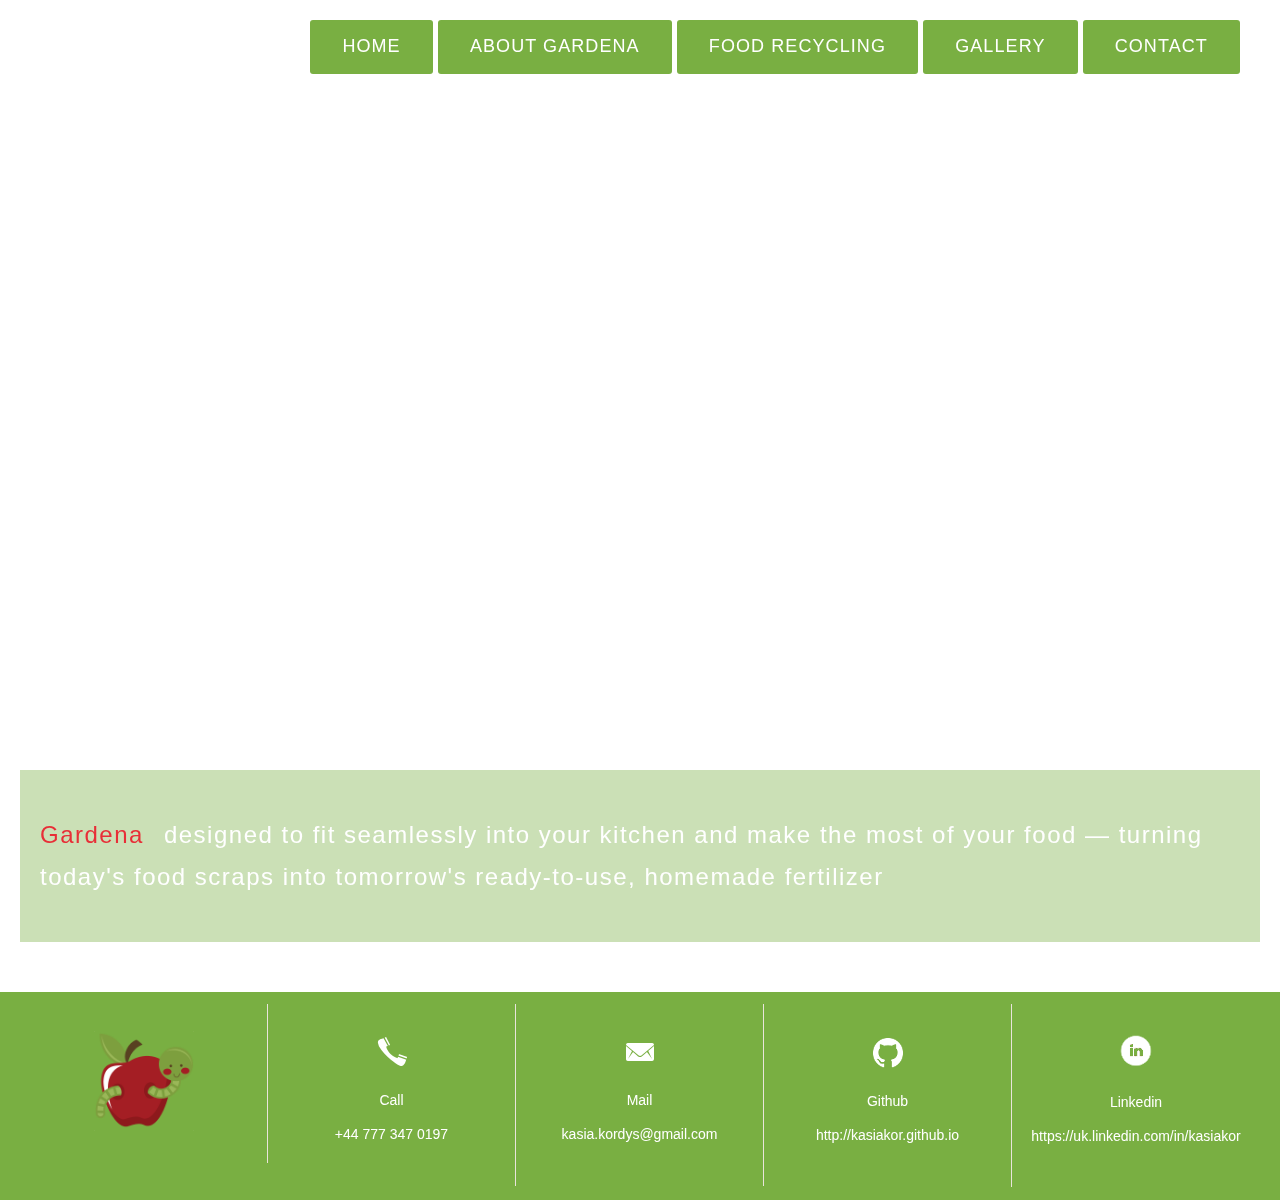
==== index.html @ b81c9dae "Add project files" ====
<!DOCTYPE html>
<html lang="en">
<head>
	<meta charset="utf-8">
	<meta name="viewport" content="width=device-width, initial-scale=1, minimum-scale=1">
	<title>Food recycling</title>
	<link rel=stylesheet href="css/style.css">
</head>
	
<body>
	<header id="header" role="banner">
		<a href="/" class="header__logo"></a>
			<div class="global-nav-container fallback-img">
				<nav role="navigation" class="global-nav nav">
					<ul class="nav__list">
						<li class="current-item" role="presentation">
						<a class="border" href="index.html">Home</a>
						</li>
						<li role="presentation">
						<a class="border" href="about.html">About Gardena</a>
						</li>
						<li role="presentation">
						<a class="border" href="recycling.html">Food recycling</a>
						</li>
						<li role="presentation">
						<a class="border" href="gallery.html">Gallery</a>
						</li>
						<li role="presentation">
						<a class="border" href="#contact">Contact</a>
						</li>
					</ul>
				</nav>
				<div class="video-container">
					<video autoplay loop id="bg-video">
						<source src="video/homemade-fertilizer.mp4" type="video/mp4">
						<source src="video/elephants-video.webm" type="video/webm">
						<source src="video/elephants-video.ogg" type="video/ogg">
						Your browser does not support the video tag.
					</video>
				</div>
			</div>
	</header>
	<main id="content" role="main">
		<section>
			<div class="intro page-container">
				<p><strong>Gardena</strong>designed to fit seamlessly into your kitchen and make the most of your food — turning today's food scraps into tomorrow's ready-to-use, homemade fertilizer</p>
			</div>
		</section>
	</main>
	<footer id="contact">
		<div class="outer page-container">
			<div class="wrap">
				<div class="sub">
				<img id="logo" src="img/worm-logo.png">
				</div>
				<div class="sub">
				<img id="mobile-icon" src="img/mobile-icon.png">
				<p>Call</p>
				<p>+44 777 347 0197</p>
				</div>
				<div class="sub">
				<img id="email-icon" src="img/email-icon.png">
				<p>Mail</p>
				<p>kasia.kordys@gmail.com</p>
				</div>
				<div class="sub">
				<img id="github-icon" src="img/github-icon.png">
				<p>Github</p>
				<p><a href="http://kasiakor.github.io">http://kasiakor.github.io</a></p>
				</div>
				<div class="sub">
				<img id="linkedin-icon" src="img/linkedin-icon-white.png">
				<p>Linkedin</p>
				<p><a href="https://uk.linkedin.com/in/kasiakor">https://uk.linkedin.com/in/kasiakor</a></p>
				</div>
			</div>
		</div>
	</footer>
</body>
</html>
---- css/style.css ----
@font-face {
	font-family: 'Geomanist';
	src: url('fonts/Geomanist-Light.ttf');
	src: format('truetype');
}

body {
font-family: 'Geomanist', Helvetica, sans-serif;
font-size: 18px;
line-height: 1.44444;
height: 100%;
width: 100%;
margin: 0;
padding: 0;
background-color: #fff;
color: #3e3e3e;

}

/*.........navigation...........*/


ul.nav__list {
    list-style-type: none;
    margin-right: 20px;
    padding: 20px;
    overflow: hidden;
    text-align: right;
    margin-top: 0;
    
   
}

ul.nav__list li {
    display: inline-block;
    background-color: #79af42;
    border-radius: 3px;

}

ul.nav__list li a {
    display: block;
    color: #fff;
    text-align: center;
    padding: 14px 16px;
    text-decoration: none;
    font-size: 18px;
    letter-spacing: .06em;
    text-transform: uppercase;
    border-radius: 5px;

}

.border {
    position: relative;
}


ul.nav__list li a::before,
ul.nav__list li a::after {
    display: inline-block;
    opacity: 0;
    -webkit-transition: -webkit-transform 0.3s, opacity 0.2s;
    -moz-transition: -moz-transform 0.3s, opacity 0.2s;
    transition: transform 0.3s, opacity 0.2s;
}

ul.nav__list li a::before {
    margin-right: 10px;
    content: '[';
    -webkit-transform: translateX(20px);
    -moz-transform: translateX(20px);
    transform: translateX(20px);
}

ul.nav__list li a::after {
    margin-left: 10px;
    content: ']';
    -webkit-transform: translateX(-20px);
    -moz-transform: translateX(-20px);
    transform: translateX(-20px);
}

ul.nav__list li a:hover::before,
ul.nav__list li a:hover::after,
ul.nav__list li a:focus::before,
ul.nav__list li a:focus::after {
    opacity: 1;
    -webkit-transform: translateX(0px);
    -moz-transform: translateX(0px);
    transform: translateX(0px);
}

.global-nav-container {
    margin: auto;
    background-position: center;
    background-repeat: no-repeat;
    background-size: cover;

}


/*.......................toggle........................*/

.toggle-nav {
    display:none;
}


/*.......................about........................*/

.about-img {
    background-color: black;
    height: 80vh; 
     background-image: url("../img/gardena.jpg");
    background-size: cover;
}

.about > p {
    line-height: 1.75;
    letter-spacing: 1.5px;
    padding: 40px 0;
   
}

.about > p strong {
    color: #e82e37;

}

/*.......................recycling........................*/

section.banner {
    padding-top: 0;
}

.drecycling-banner img {
    display: block;
    margin: 0 auto;
    width: 100%;
    height: 200px; 
}

ul.facts {
    line-height: 2em;
    list-style-type: square;
    color: green;
}

ul.facts p {
    color: #3e3e3e;
}


ul.facts.middle  {
   display: inline-block;
} 


h1.rec-head, h1.rec-head-spin {
    font-family: 'Oregano', cursive;
    color: #79af42;
    font-size: 35px;
    text-align: center;
    padding-bottom: 40px;
    letter-spacing: 1px;
}

h1.rec-head span {
    color: #e82e37;
}

.spin {
    position: relative;
    text-align: center;
}

#spin-img {
    position: absolute;
    top: 0;
    left: 0;
    bottom: 50px;
    right: 0;
    margin: auto;
    width: 100px;
    height: 100px;
    animation: rotation 10s infinite linear;
}

@keyframes rotation {
  100%{
    transform:rotate(360deg);
  }
}

/*.......................video........................*/

.fallback-img {
    background-color: black;
    height: 80vh; 
    background-image: url("../img/gardena.jpg");
    background-size: cover;
}

#bg-video {
    position: fixed;
    top: 0;
    left: 0;
    min-width: 100%;
    min-height: 100%;
    width: auto;
    height: auto;
    z-index: -100;
}




/*.......................intro........................*/

section {
    padding-bottom: 50px;
    padding-top: 50px;
}

.page-container {
    width: 100%;
    max-width: 1240px;
    margin: 0 auto;
    font-weight: 100;
    padding: 20px;
    box-sizing: border-box;

}

.intro {
    font-size: 24px;
    font-weight: 100;
    margin: 0 auto;
    font-weight: 100;
    background-color: rgba(121, 175, 66, 0.39);
    color: #fff;
    z-index: 100;
    position: relative;


}

.intro > p {
    line-height: 1.75;
    letter-spacing: 1.5px;

   
}

.intro > p strong {
    color: #e82e37;
    fill: #e82e37;
     padding-right: 20px;
}


/*.......................gallery........................*/

h1.gardena-fun  {
    color: #3e3e3e;
    font-size: 25px;
    text-align: center;
    letter-spacing: 1px;
    font-weight: 100;

}

.gardena-fun span {
    color: #e82e37;
    font-weight: 700;
}

.gallery {
display: block;
text-align: center;
margin-bottom: 50px;
}

.gallery .photo {
display: inline-block;
padding: 20px;
}

.gallery .photo img {
    width: 100%;
    height: 100%;
}

.garden {
    text-align: center;
}

.img-zoom {
    -webkit-transition: all .2s ease-in-out;
    -moz-transition: all .2s ease-in-out;
    -o-transition: all .2s ease-in-out;
    -ms-transition: all .2s ease-in-out;
}

.transition {
    -webkit-transform: scale(1.1); 
    -moz-transform: scale(1.1);
    -o-transform: scale(1.1);
    transform: scale(1.1);
}

/*.......................footer........................*/


footer {
position: relative;
height: auto;
width: 100%;
background: #79af42;
}

.outer {
    padding: 12px 0;
}
footer .wrap {
    margin: 0 auto;
    white-space: nowrap;
    font-size: 0;
}
footer .wrap .sub {
    position: relative;
    display: inline-block;
    color: white;
    width: 20%;
    padding: 27px 10px;
    border-right: 1px solid #e9e4db;
    font-size: 14px;
    text-align: center;
    box-sizing: border-box;
    vertical-align: top;
}

footer .wrap .sub:last-child {
    border: 0px;
}


footer .wrap .sub p a:link,
footer .wrap .sub p a:visited
 {
    color: #fff;
    text-decoration: none;
}

footer .wrap .sub p a:hover {
    color: #a41e24;
    text-decoration: underline;
}

#logo {
    width: 100px;
}

#github-icon {
    margin-top: 7px;
    padding-bottom: 4px;
}


@media screen and (max-width: 1140px) {
    footer .wrap {
        white-space: normal;
    }

    footer .wrap .sub {
          width: 33%;
    }
}

@media screen and (max-width: 520px)  {

    footer .wrap .sub {
         width: 100%;
         border: none;

    }   
    footer .wrap .sub::after {
        content: "";
        width: 50%;
        height: 1px;
        background-color: #e9e4db;
        display: block;
        margin: auto;
        position: relative;
        top: 27px;
    }

    footer .wrap .sub:last-child::after, footer .wrap .sub:first-child::after{
        height: 0;
    }

  }

  @media screen and (max-width: 746px)  {

    ol.horizontal-timeline li {
         text-align: center;
    }   

    .evolution {
        text-align: center;
    }

    .item-2, .item-1  {
        width: 100%;
  }
  main#content {
    display: none;
  }
}


@media screen and (min-width: 746px)  {
    .fallback-img {
        background: none;
    }
}
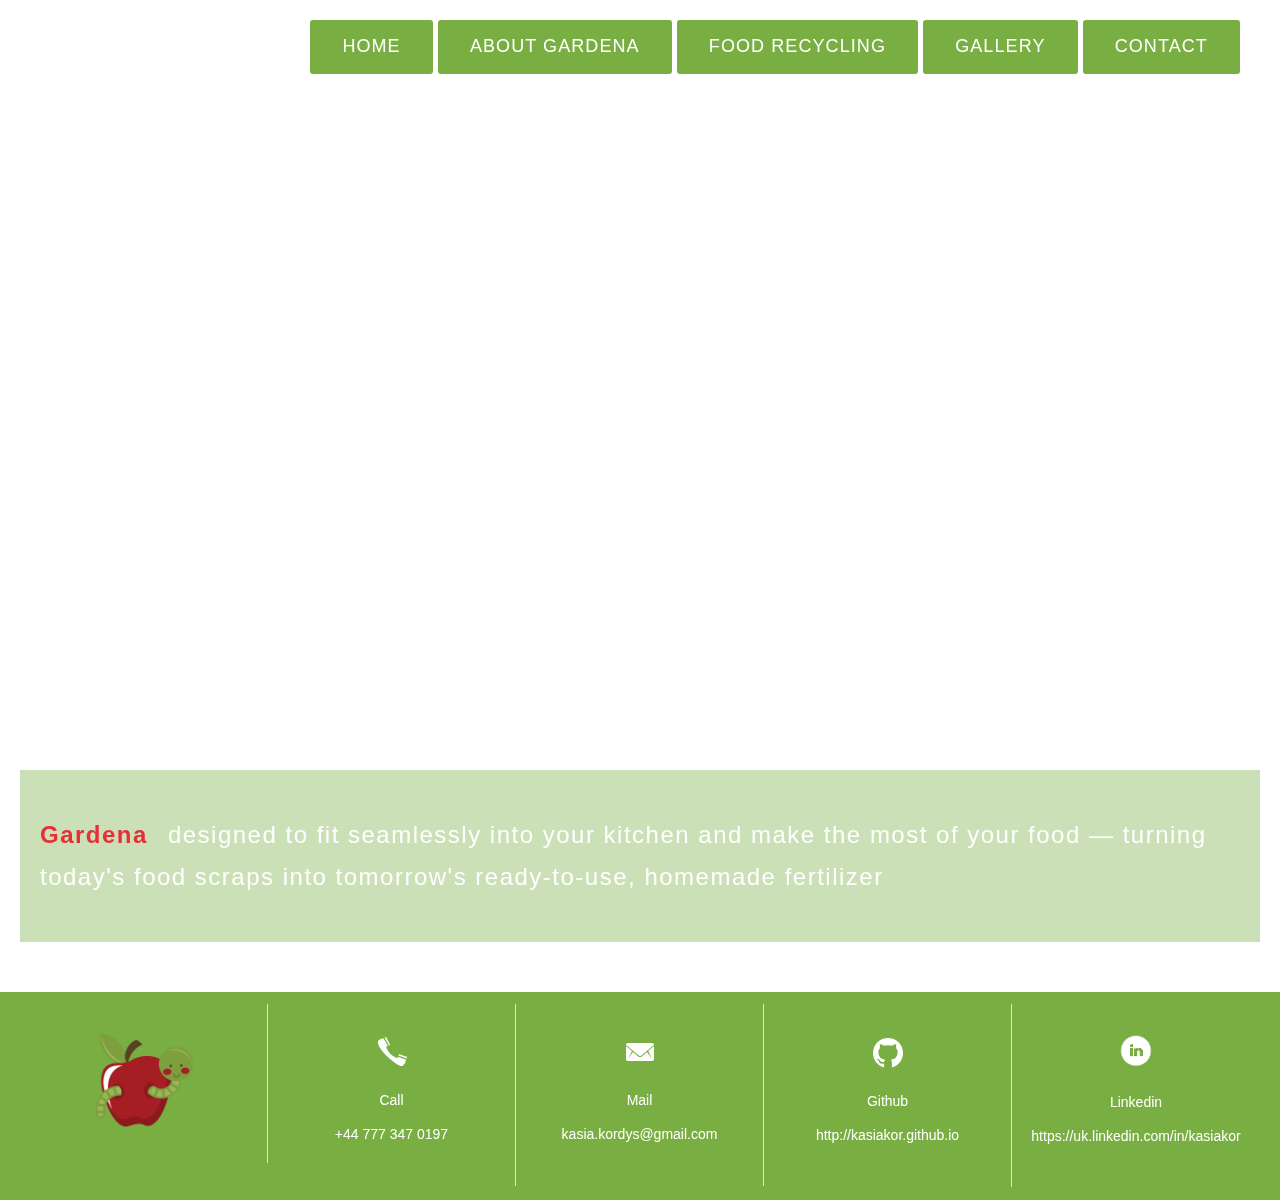
==== commit 746f044c: "Remove id from nav" ====
--- a/index.html
+++ b/index.html
@@ -14,19 +14,19 @@
 			<div class="global-nav-container fallback-img">
 				<nav role="navigation" class="global-nav nav">
 					<ul class="nav__list">
-						<li class="current-item" role="presentation">
+						<li class="item" role="presentation">
 						<a class="border" href="index.html">Home</a>
 						</li>
-						<li role="presentation">
+						<li class="item" role="presentation">
 						<a class="border" href="about.html">About Gardena</a>
 						</li>
-						<li role="presentation">
+						<li class="item" role="presentation">
 						<a class="border" href="recycling.html">Food recycling</a>
 						</li>
-						<li role="presentation">
+						<li class="item" role="presentation">
 						<a class="border" href="gallery.html">Gallery</a>
 						</li>
-						<li role="presentation">
+						<li class="item" role="presentation">
 						<a class="border" href="#contact">Contact</a>
 						</li>
 					</ul>
--- a/css/style.css
+++ b/css/style.css
@@ -32,11 +32,11 @@
 }
 
 ul.nav__list li {
-    display: inline-block;
+ display: inline-block;
     background-color: #79af42;
     border-radius: 3px;
-
-}
+}
+
 
 ul.nav__list li a {
     display: block;
@@ -100,11 +100,8 @@
 }
 
 
-/*.......................toggle........................*/
-
-.toggle-nav {
-    display:none;
-}
+/*.......................responsive nav........................*/
+
 
 
 /*.......................about........................*/
@@ -255,8 +252,8 @@
 
 .intro > p strong {
     color: #e82e37;
-    fill: #e82e37;
-     padding-right: 20px;
+    padding-right: 20px;
+    font-weight: 600;
 }
 
 
@@ -281,6 +278,16 @@
 text-align: center;
 margin-bottom: 50px;
 }
+
+.gardena-info {
+    position:relative;
+    box-shadow: 0 1px 4px rgba(0, 0, 0, 0.3), 0 0 40px rgba(0, 0, 0, 0.1) inset;
+    text-align: justify;
+    font-size: 0;
+    padding: 45px 60px;
+}
+
+
 
 .gallery .photo {
 display: inline-block;
@@ -368,6 +375,14 @@
 }
 
 
+
+@media screen and (max-width: 1300px) {
+    .gardena-info {
+        width: 75%;
+    }
+}
+
+
 @media screen and (max-width: 1140px) {
     footer .wrap {
         white-space: normal;
@@ -377,6 +392,10 @@
           width: 33%;
     }
 }
+
+
+
+
 
 @media screen and (max-width: 520px)  {
 
@@ -404,20 +423,21 @@
 
   @media screen and (max-width: 746px)  {
 
-    ol.horizontal-timeline li {
-         text-align: center;
-    }   
-
-    .evolution {
-        text-align: center;
-    }
-
-    .item-2, .item-1  {
-        width: 100%;
-  }
-  main#content {
+.gallery .photo img {
+    width: 50%;
+    height: auto;
+}
+
+.video-container video {
     display: none;
-  }
+}
+
+.intro {
+    background-color: white;
+    color: #3e3e3e;
+    font-size: 18px;
+}
+
 }
 
 
@@ -425,4 +445,38 @@
     .fallback-img {
         background: none;
     }
-}+}
+
+@media screen and (max-width: 990px)  {
+    ul.nav__list li {
+        display: none;
+
+    }
+ul.nav__list li.item {
+        display: block;
+        border-bottom: 1px solid white;
+        width: 100%;  
+    }
+ul.nav__list {
+    padding: 0;
+    margin: 0;
+}
+
+ul.nav__list li.item:last-child {
+    border-bottom: none;
+}
+
+.recycling-banner img {
+    width: 100%;
+}
+
+section {
+    padding: 20px 0;
+}
+
+h1.rec-head {
+    font-size: 25px;
+}
+}
+
+
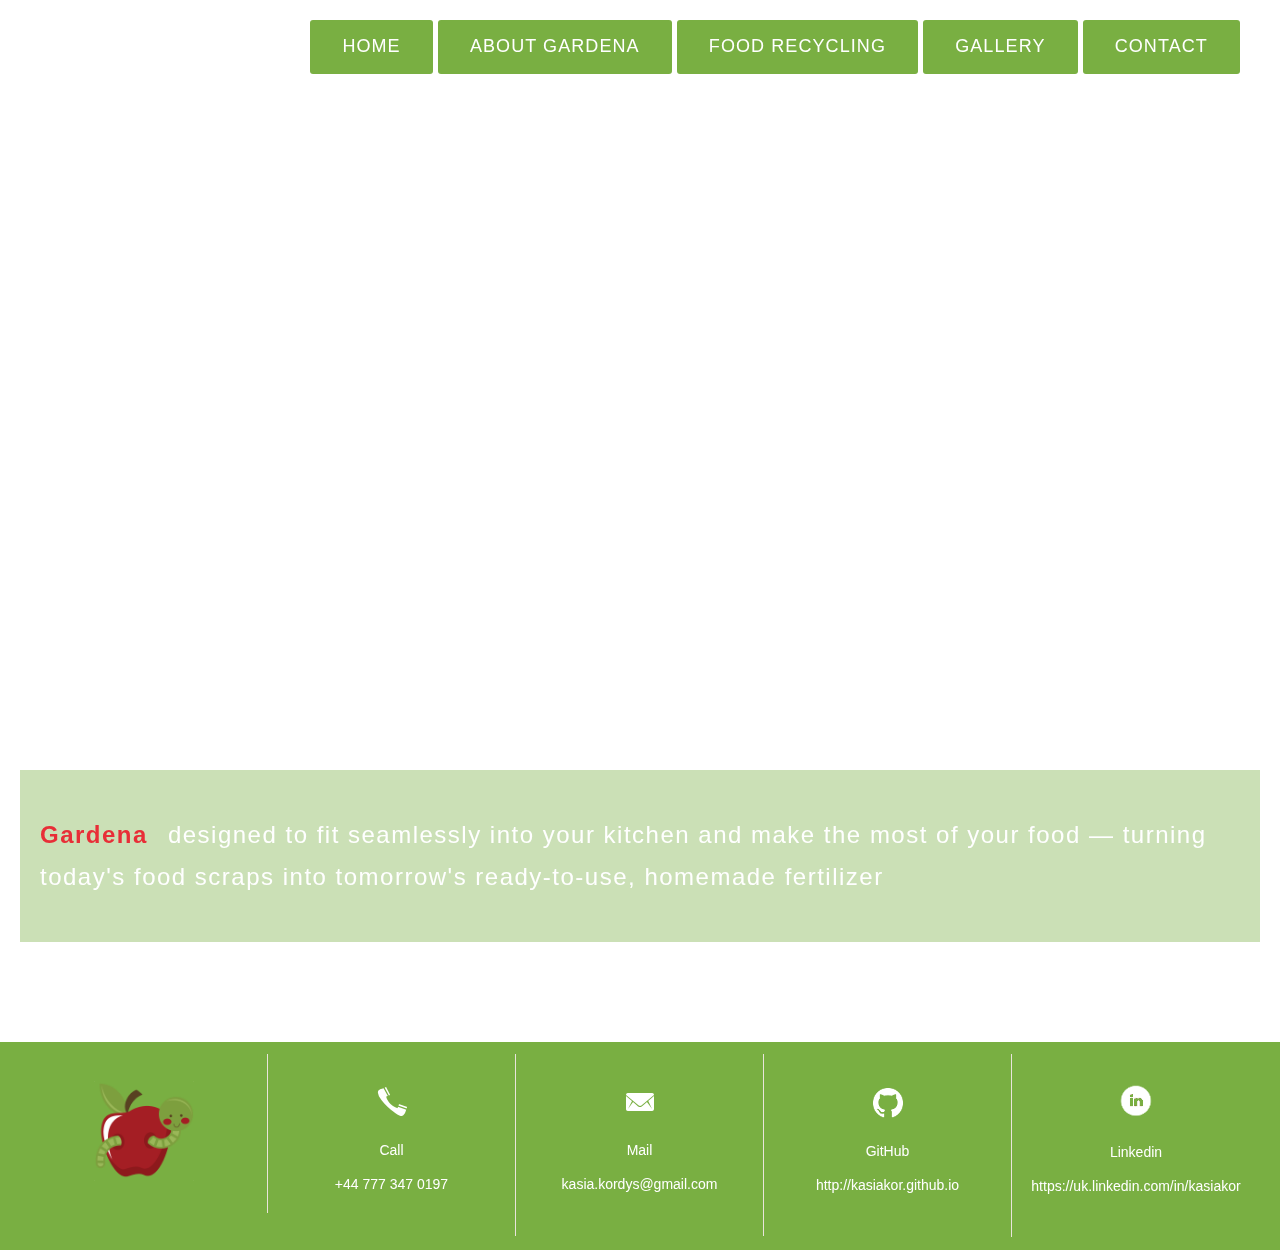
==== commit 4a9fa97e: "Correct the spelling in the footer" ====
--- a/index.html
+++ b/index.html
@@ -66,7 +66,7 @@
 				</div>
 				<div class="sub">
 				<img id="github-icon" src="img/github-icon.png">
-				<p>Github</p>
+				<p>GitHub</p>
 				<p><a href="http://kasiakor.github.io">http://kasiakor.github.io</a></p>
 				</div>
 				<div class="sub">
--- a/css/style.css
+++ b/css/style.css
@@ -325,6 +325,7 @@
 height: auto;
 width: 100%;
 background: #79af42;
+margin-top: 50px;
 }
 
 .outer {
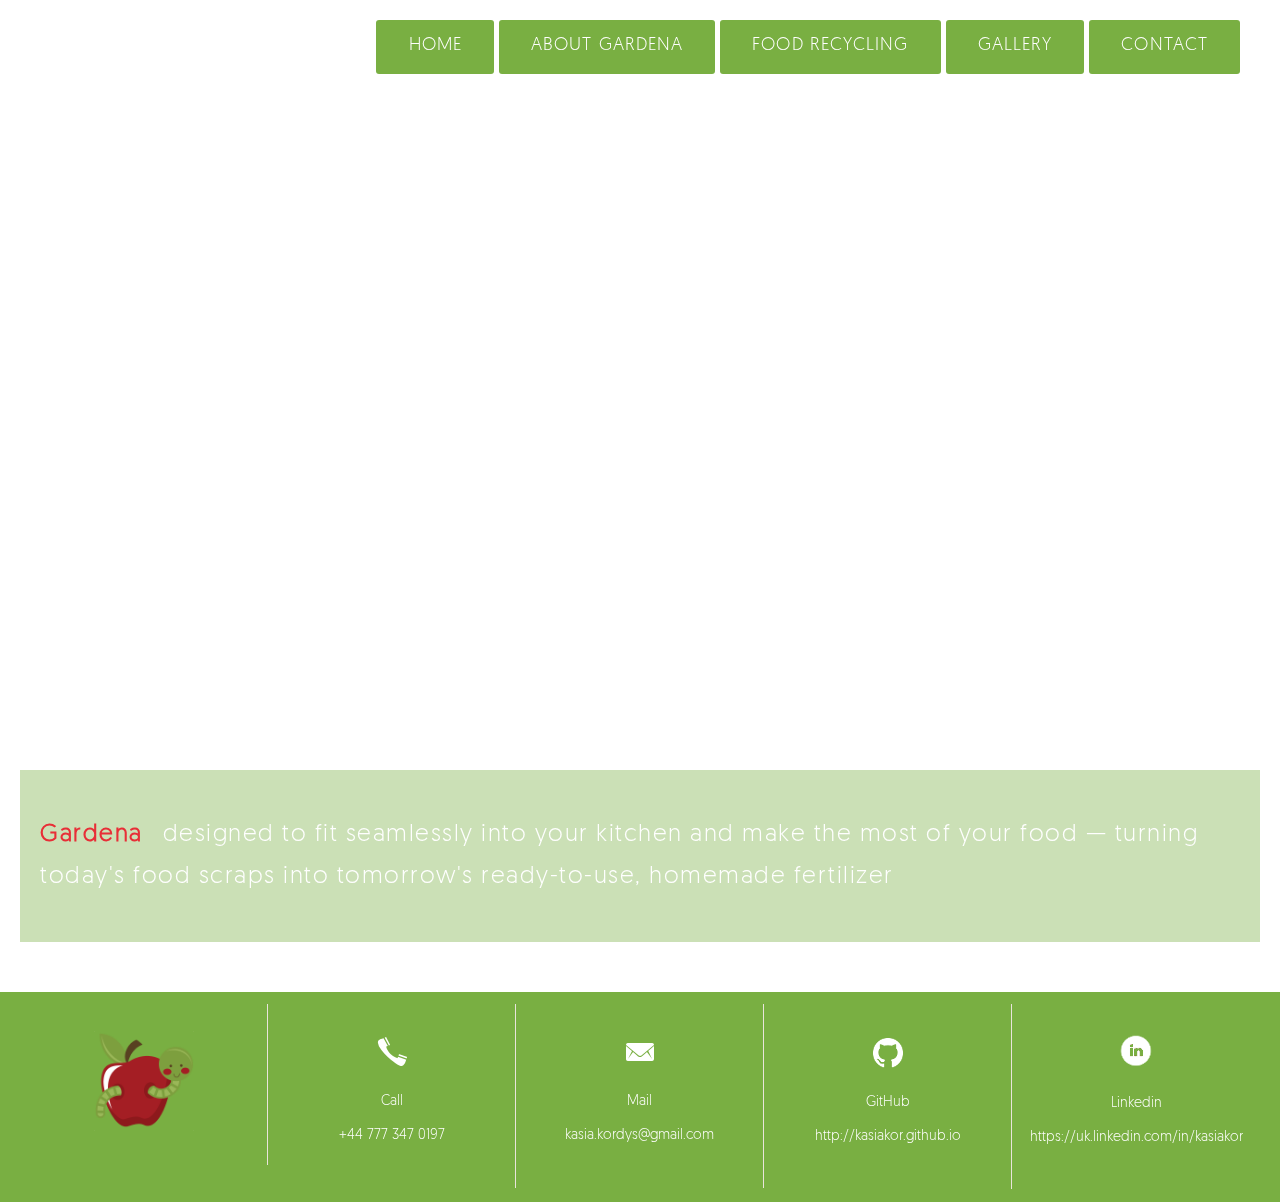
==== commit bdfcd087: "Add favicon to all pages" ====
--- a/index.html
+++ b/index.html
@@ -4,6 +4,7 @@
 <head>
 	<meta charset="utf-8">
 	<meta name="viewport" content="width=device-width, initial-scale=1, minimum-scale=1">
+	<link rel="icon" type="image/png" sizes="32x32" href="img/favicon-32x32.png">
 	<title>Food recycling</title>
 	<link rel=stylesheet href="css/style.css">
 </head>
--- a/css/style.css
+++ b/css/style.css
@@ -1,6 +1,6 @@
 @font-face {
 	font-family: 'Geomanist';
-	src: url('fonts/Geomanist-Light.ttf');
+	src: url('../fonts/Geomanist-Light.ttf');
 	src: format('truetype');
 }
 
@@ -19,7 +19,6 @@
 
 /*.........navigation...........*/
 
-
 ul.nav__list {
     list-style-type: none;
     margin-right: 20px;
@@ -32,7 +31,7 @@
 }
 
 ul.nav__list li {
- display: inline-block;
+    display: inline-block;
     background-color: #79af42;
     border-radius: 3px;
 }
@@ -100,27 +99,29 @@
 }
 
 
-/*.......................responsive nav........................*/
-
-
-
 /*.......................about........................*/
 
-.about-img {
-    background-color: black;
+#about-page .nav {
+    position: absolute;
+    right: 0;
+    top: 0;
+} 
+
+#about-page .about-img {
     height: 80vh; 
      background-image: url("../img/gardena.jpg");
+     width: 100%;
     background-size: cover;
 }
 
-.about > p {
+#about-page .about > p {
     line-height: 1.75;
     letter-spacing: 1.5px;
     padding: 40px 0;
    
 }
 
-.about > p strong {
+#about-page .about > p strong {
     color: #e82e37;
 
 }
@@ -173,11 +174,8 @@
 }
 
 #spin-img {
-    position: absolute;
     top: 0;
     left: 0;
-    bottom: 50px;
-    right: 0;
     margin: auto;
     width: 100px;
     height: 100px;
@@ -253,7 +251,7 @@
 .intro > p strong {
     color: #e82e37;
     padding-right: 20px;
-    font-weight: 600;
+    font-weight: bold;
 }
 
 
@@ -325,7 +323,6 @@
 height: auto;
 width: 100%;
 background: #79af42;
-margin-top: 50px;
 }
 
 .outer {
@@ -420,6 +417,19 @@
         height: 0;
     }
 
+    #about-page .about-img {
+    height: 80vh; 
+     background-image: url("../img/gardena-sm.png");
+    background-size: cover;
+}
+ul.nav__list li a {
+    padding: 10px 0;
+}
+
+h1.gardena-fun {
+    font-size: 18px;
+}
+
   }
 
   @media screen and (max-width: 746px)  {
@@ -449,6 +459,11 @@
 }
 
 @media screen and (max-width: 990px)  {
+
+    #about-page .nav {
+        position: static;
+    }
+
     ul.nav__list li {
         display: none;
 
@@ -478,6 +493,18 @@
 h1.rec-head {
     font-size: 25px;
 }
-}
-
-
+
+ul.facts p {
+    text-align: justify;
+    padding-right: 20px;
+}
+
+.about > p, .intro > p {
+    text-align: justify;
+    padding: 10px 20px;
+}
+
+
+}
+
+
